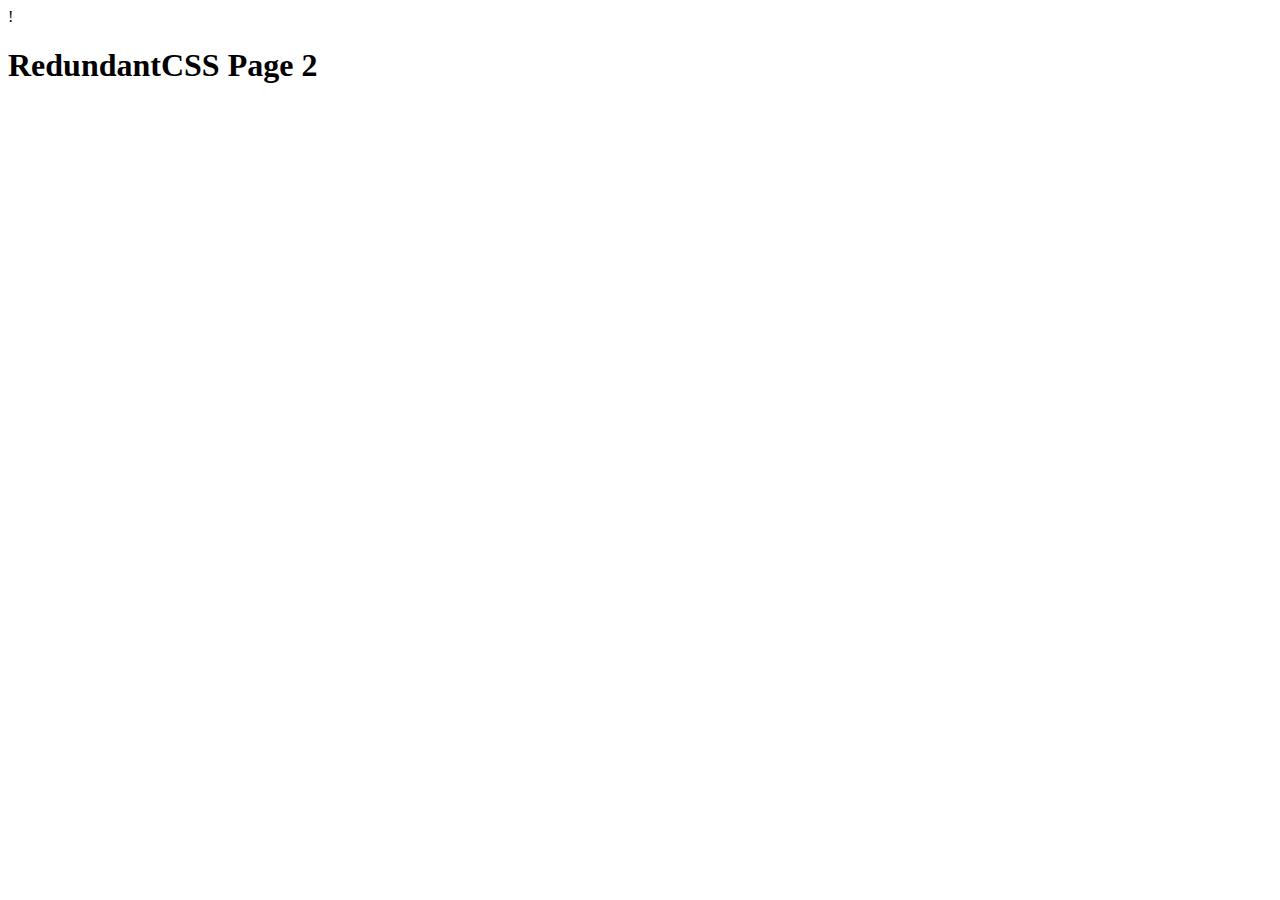
==== tests/mixed_with_html/template3.html @ da40c2ed "Create 'fake' test files" ====
!<!DOCTYPE html>

<html lang="en">
    <head>
        <meta charset="utf-8">
        <meta name="viewport" content="width=device-width, initial-scale=1">
        <link href="https://cdn.jsdelivr.net/npm/bootstrap@5.2.3/dist/css/bootstrap.min.css" rel="stylesheet" integrity="sha384-rbsA2VBKQhggwzxH7pPCaAqO46MgnOM80zW1RWuH61DGLwZJEdK2Kadq2F9CUG65" crossorigin="anonymous">
        <script src="https://cdn.jsdelivr.net/npm/bootstrap@5.2.3/dist/js/bootstrap.bundle.min.js" integrity="sha384-kenU1KFdBIe4zVF0s0G1M5b4hcpxyD9F7jL+jjXkk+Q2h455rYXK/7HAuoJl+0I4" crossorigin="anonymous"></script>

        <link href="/static/styles.css" rel="stylesheet">
        <title>Page 2</title>
    </head>
    
    <body> 
        <header>      
        </header>

        <main class="page-container">
            <h1 class="title-text">RedundantCSS Page 2</h1>
            <h2 class="protest"></h2>
        </main>

    </body>
</html>
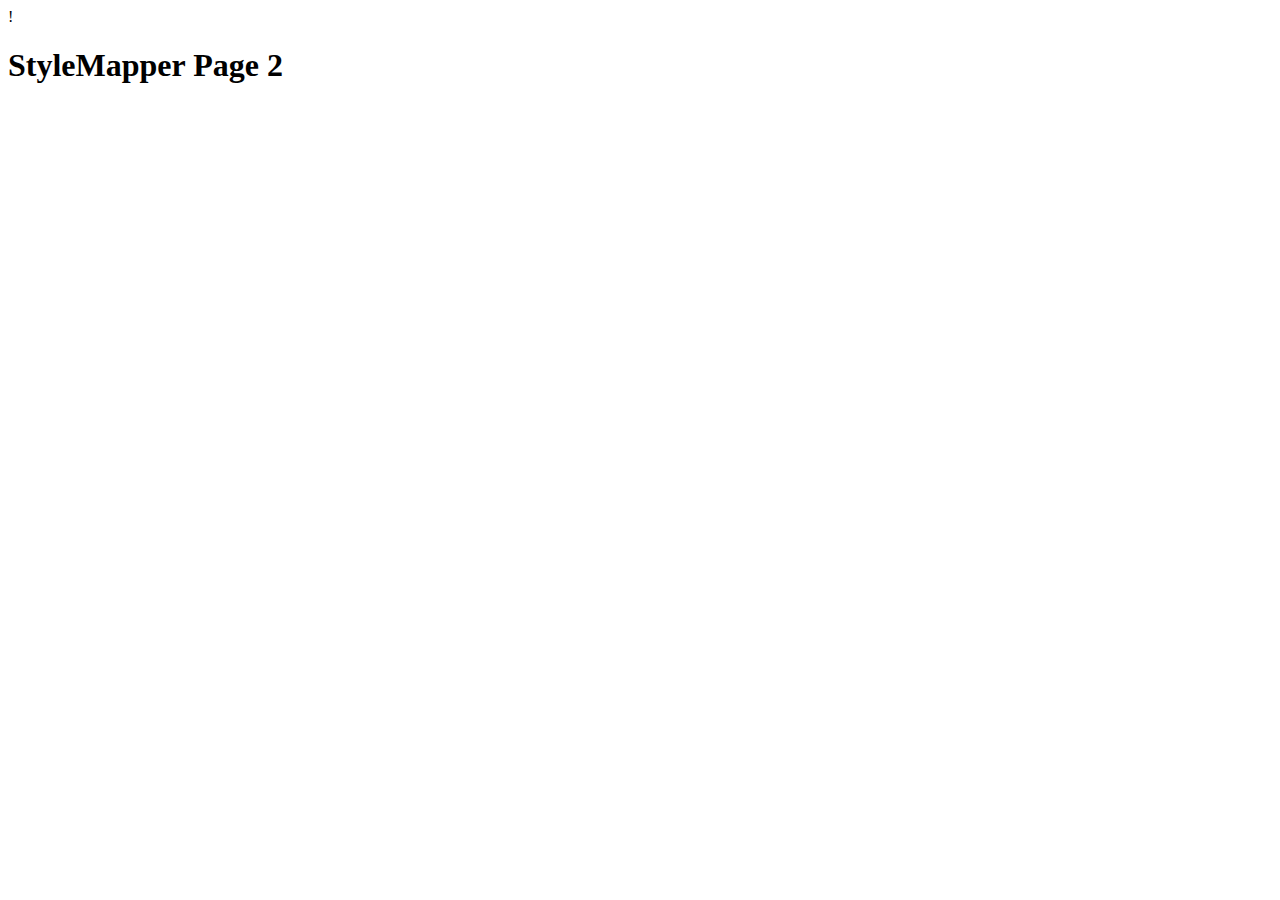
==== commit f43c8906: "Renamed to StyleMapper" ====
--- a/tests/mixed_with_html/template3.html
+++ b/tests/mixed_with_html/template3.html
@@ -16,7 +16,7 @@
         </header>
 
         <main class="page-container">
-            <h1 class="title-text">RedundantCSS Page 2</h1>
+            <h1 class="title-text">StyleMapper Page 2</h1>
             <h2 class="protest"></h2>
         </main>
 
